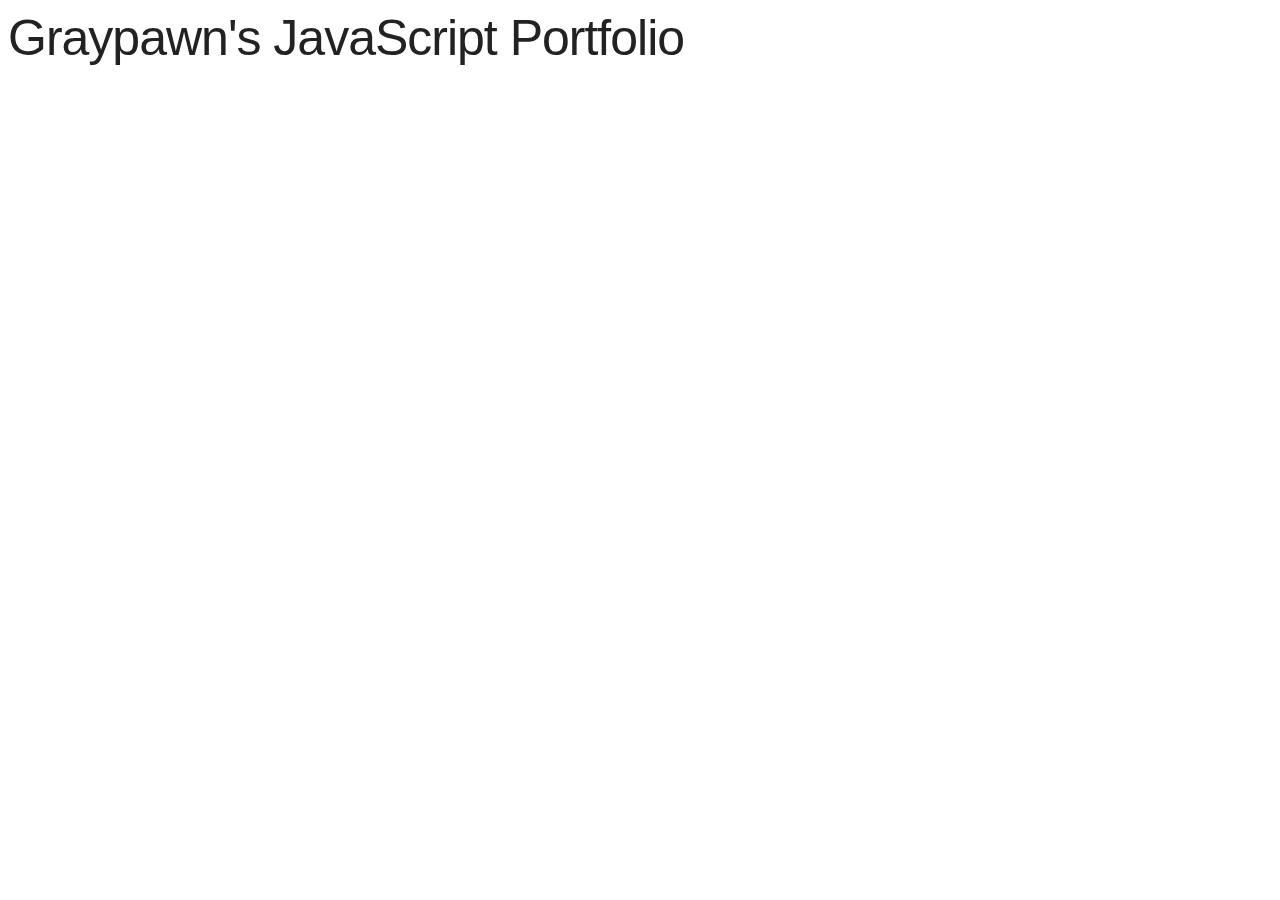
==== index.html @ 147b9281 "started gitpages work" ====
<!DOCTYPE html>
<html lang="en">
  <head>
    <meta charset="UTF-8" />
    <meta http-equiv="X-UA-Compatible" content="IE=edge" />
    <meta name="viewport" content="width=device-width, initial-scale=1.0" />
    <!-- favicon -->
    <link rel="shortcut icon" type="image/jpg" href="assets/Graypawn Logo Just The Pawn_new.svg" />
    <!-- bootswatch downloaded css -->
    <link rel="stylesheet" href="Skeleton-2.0.4/css/skeleton.css" />
    <title>Home</title>
  </head>
  <body>
    <h1>Graypawn's JavaScript Portfolio</h1>
  </body>
</html>
---- Skeleton-2.0.4/css/skeleton.css ----
/*
* Skeleton V2.0.4
* Copyright 2014, Dave Gamache
* www.getskeleton.com
* Free to use under the MIT license.
* http://www.opensource.org/licenses/mit-license.php
* 12/29/2014
*/

/* Table of contents
––––––––––––––––––––––––––––––––––––––––––––––––––
- Grid
- Base Styles
- Typography
- Links
- Buttons
- Forms
- Lists
- Code
- Tables
- Spacing
- Utilities
- Clearing
- Media Queries
*/

/* Grid
–––––––––––––––––––––––––––––––––––––––––––––––––– */
.container {
  position: relative;
  width: 100%;
  max-width: 960px;
  margin: 0 auto;
  padding: 0 20px;
  box-sizing: border-box;
}
.column,
.columns {
  width: 100%;
  float: left;
  box-sizing: border-box;
}

/* For devices larger than 400px */
@media (min-width: 400px) {
  .container {
    width: 85%;
    padding: 0;
  }
}

/* For devices larger than 550px */
@media (min-width: 550px) {
  .container {
    width: 80%;
  }
  .column,
  .columns {
    margin-left: 4%;
  }
  .column:first-child,
  .columns:first-child {
    margin-left: 0;
  }

  .one.column,
  .one.columns {
    width: 4.66666666667%;
  }
  .two.columns {
    width: 13.3333333333%;
  }
  .three.columns {
    width: 22%;
  }
  .four.columns {
    width: 30.6666666667%;
  }
  .five.columns {
    width: 39.3333333333%;
  }
  .six.columns {
    width: 48%;
  }
  .seven.columns {
    width: 56.6666666667%;
  }
  .eight.columns {
    width: 65.3333333333%;
  }
  .nine.columns {
    width: 74%;
  }
  .ten.columns {
    width: 82.6666666667%;
  }
  .eleven.columns {
    width: 91.3333333333%;
  }
  .twelve.columns {
    width: 100%;
    margin-left: 0;
  }

  .one-third.column {
    width: 30.6666666667%;
  }
  .two-thirds.column {
    width: 65.3333333333%;
  }

  .one-half.column {
    width: 48%;
  }

  /* Offsets */
  .offset-by-one.column,
  .offset-by-one.columns {
    margin-left: 8.66666666667%;
  }
  .offset-by-two.column,
  .offset-by-two.columns {
    margin-left: 17.3333333333%;
  }
  .offset-by-three.column,
  .offset-by-three.columns {
    margin-left: 26%;
  }
  .offset-by-four.column,
  .offset-by-four.columns {
    margin-left: 34.6666666667%;
  }
  .offset-by-five.column,
  .offset-by-five.columns {
    margin-left: 43.3333333333%;
  }
  .offset-by-six.column,
  .offset-by-six.columns {
    margin-left: 52%;
  }
  .offset-by-seven.column,
  .offset-by-seven.columns {
    margin-left: 60.6666666667%;
  }
  .offset-by-eight.column,
  .offset-by-eight.columns {
    margin-left: 69.3333333333%;
  }
  .offset-by-nine.column,
  .offset-by-nine.columns {
    margin-left: 78%;
  }
  .offset-by-ten.column,
  .offset-by-ten.columns {
    margin-left: 86.6666666667%;
  }
  .offset-by-eleven.column,
  .offset-by-eleven.columns {
    margin-left: 95.3333333333%;
  }

  .offset-by-one-third.column,
  .offset-by-one-third.columns {
    margin-left: 34.6666666667%;
  }
  .offset-by-two-thirds.column,
  .offset-by-two-thirds.columns {
    margin-left: 69.3333333333%;
  }

  .offset-by-one-half.column,
  .offset-by-one-half.columns {
    margin-left: 52%;
  }
}

/* Base Styles
–––––––––––––––––––––––––––––––––––––––––––––––––– */
/* NOTE
html is set to 62.5% so that all the REM measurements throughout Skeleton
are based on 10px sizing. So basically 1.5rem = 15px :) */
html {
  font-size: 62.5%;
}
body {
  font-size: 1.5em; /* currently ems cause chrome bug misinterpreting rems on body element */
  line-height: 1.6;
  font-weight: 400;
  font-family: "Raleway", "HelveticaNeue", "Helvetica Neue", Helvetica, Arial, sans-serif;
  color: #222;
}

/* Typography
–––––––––––––––––––––––––––––––––––––––––––––––––– */
h1,
h2,
h3,
h4,
h5,
h6 {
  margin-top: 0;
  margin-bottom: 2rem;
  font-weight: 300;
}
h1 {
  font-size: 4rem;
  line-height: 1.2;
  letter-spacing: -0.1rem;
}
h2 {
  font-size: 3.6rem;
  line-height: 1.25;
  letter-spacing: -0.1rem;
}
h3 {
  font-size: 3rem;
  line-height: 1.3;
  letter-spacing: -0.1rem;
}
h4 {
  font-size: 2.4rem;
  line-height: 1.35;
  letter-spacing: -0.08rem;
}
h5 {
  font-size: 1.8rem;
  line-height: 1.5;
  letter-spacing: -0.05rem;
}
h6 {
  font-size: 1.5rem;
  line-height: 1.6;
  letter-spacing: 0;
}

/* Larger than phablet */
@media (min-width: 550px) {
  h1 {
    font-size: 5rem;
  }
  h2 {
    font-size: 4.2rem;
  }
  h3 {
    font-size: 3.6rem;
  }
  h4 {
    font-size: 3rem;
  }
  h5 {
    font-size: 2.4rem;
  }
  h6 {
    font-size: 1.5rem;
  }
}

p {
  margin-top: 0;
}

/* Links
–––––––––––––––––––––––––––––––––––––––––––––––––– */
a {
  color: #5ac5e6;
}
a:hover {
  color: #228fb1;
}

/* Buttons
–––––––––––––––––––––––––––––––––––––––––––––––––– */
.button,
button,
input[type="submit"],
input[type="reset"],
input[type="button"] {
  display: inline-block;
  height: 38px;
  padding: 0 30px;
  color: #555;
  text-align: center;
  font-size: 11px;
  font-weight: 600;
  line-height: 38px;
  letter-spacing: 0.1rem;
  text-transform: uppercase;
  text-decoration: none;
  white-space: nowrap;
  background-color: transparent;
  border-radius: 4px;
  border: 1px solid #bbb;
  cursor: pointer;
  box-sizing: border-box;
}
.button:hover,
button:hover,
input[type="submit"]:hover,
input[type="reset"]:hover,
input[type="button"]:hover,
.button:focus,
button:focus,
input[type="submit"]:focus,
input[type="reset"]:focus,
input[type="button"]:focus {
  color: #333;
  border-color: #888;
  outline: 0;
}
.button.button-primary,
button.button-primary,
input[type="submit"].button-primary,
input[type="reset"].button-primary,
input[type="button"].button-primary {
  color: #fff;
  background-color: #37a9cc;
  border-color: #3291ad;
}
.button.button-primary:hover,
button.button-primary:hover,
input[type="submit"].button-primary:hover,
input[type="reset"].button-primary:hover,
input[type="button"].button-primary:hover,
.button.button-primary:focus,
button.button-primary:focus,
input[type="submit"].button-primary:focus,
input[type="reset"].button-primary:focus,
input[type="button"].button-primary:focus {
  color: #fff;
  background-color: #1e80db;
  border-color: #1e70db;
}

/* Forms
–––––––––––––––––––––––––––––––––––––––––––––––––– */
input[type="email"],
input[type="number"],
input[type="search"],
input[type="text"],
input[type="tel"],
input[type="url"],
input[type="password"],
textarea,
select {
  height: 38px;
  padding: 6px 10px; /* The 6px vertically centers text on FF, ignored by Webkit */
  background-color: #fff;
  border: 1px solid #d1d1d1;
  border-radius: 4px;
  box-shadow: none;
  box-sizing: border-box;
}
/* Removes awkward default styles on some inputs for iOS */
input[type="email"],
input[type="number"],
input[type="search"],
input[type="text"],
input[type="tel"],
input[type="url"],
input[type="password"],
textarea {
  -webkit-appearance: none;
  -moz-appearance: none;
  appearance: none;
}
textarea {
  min-height: 65px;
  padding-top: 6px;
  padding-bottom: 6px;
}
input[type="email"]:focus,
input[type="number"]:focus,
input[type="search"]:focus,
input[type="text"]:focus,
input[type="tel"]:focus,
input[type="url"]:focus,
input[type="password"]:focus,
textarea:focus,
select:focus {
  border: 1px solid #33c3f0;
  outline: 0;
}
label,
legend {
  display: block;
  margin-bottom: 0.5rem;
  font-weight: 600;
}
fieldset {
  padding: 0;
  border-width: 0;
}
input[type="checkbox"],
input[type="radio"] {
  display: inline;
}
label > .label-body {
  display: inline-block;
  margin-left: 0.5rem;
  font-weight: normal;
}

/* Lists
–––––––––––––––––––––––––––––––––––––––––––––––––– */
ul {
  list-style: circle inside;
}
ol {
  list-style: decimal inside;
}
ol,
ul {
  padding-left: 0;
  margin-top: 0;
}
ul ul,
ul ol,
ol ol,
ol ul {
  margin: 1.5rem 0 1.5rem 3rem;
  font-size: 90%;
}
li {
  margin-bottom: 1rem;
}

/* Code
–––––––––––––––––––––––––––––––––––––––––––––––––– */
code {
  padding: 0.2rem 0.5rem;
  margin: 0 0.2rem;
  font-size: 90%;
  white-space: nowrap;
  background: #f1f1f1;
  border: 1px solid #e1e1e1;
  border-radius: 4px;
}
pre > code {
  display: block;
  padding: 1rem 1.5rem;
  white-space: pre;
}

/* Tables
–––––––––––––––––––––––––––––––––––––––––––––––––– */
th,
td {
  padding: 12px 15px;
  text-align: left;
  border-bottom: 1px solid #e1e1e1;
}
th:first-child,
td:first-child {
  padding-left: 0;
}
th:last-child,
td:last-child {
  padding-right: 0;
}

/* Spacing
–––––––––––––––––––––––––––––––––––––––––––––––––– */
button,
.button {
  margin-bottom: 1rem;
}
input,
textarea,
select,
fieldset {
  margin-bottom: 1.5rem;
}
pre,
blockquote,
dl,
figure,
table,
p,
ul,
ol,
form {
  margin-bottom: 2.5rem;
}

/* Utilities
–––––––––––––––––––––––––––––––––––––––––––––––––– */
.u-full-width {
  width: 100%;
  box-sizing: border-box;
}
.u-max-full-width {
  max-width: 100%;
  box-sizing: border-box;
}
.u-pull-right {
  float: right;
}
.u-pull-left {
  float: left;
}

/* Misc
–––––––––––––––––––––––––––––––––––––––––––––––––– */
hr {
  margin-top: 3rem;
  margin-bottom: 3.5rem;
  border-width: 0;
  border-top: 1px solid #e1e1e1;
}

/* Clearing
–––––––––––––––––––––––––––––––––––––––––––––––––– */

/* Self Clearing Goodness */
.container:after,
.row:after,
.u-cf {
  content: "";
  display: table;
  clear: both;
}

/* Media Queries
–––––––––––––––––––––––––––––––––––––––––––––––––– */
/*
Note: The best way to structure the use of media queries is to create the queries
near the relevant code. For example, if you wanted to change the styles for buttons
on small devices, paste the mobile query code up in the buttons section and style it
there.
*/

/* Larger than mobile */
@media (min-width: 400px) {
}

/* Larger than phablet (also point when grid becomes active) */
@media (min-width: 550px) {
}

/* Larger than tablet */
@media (min-width: 750px) {
}

/* Larger than desktop */
@media (min-width: 1000px) {
}

/* Larger than Desktop HD */
@media (min-width: 1200px) {
}
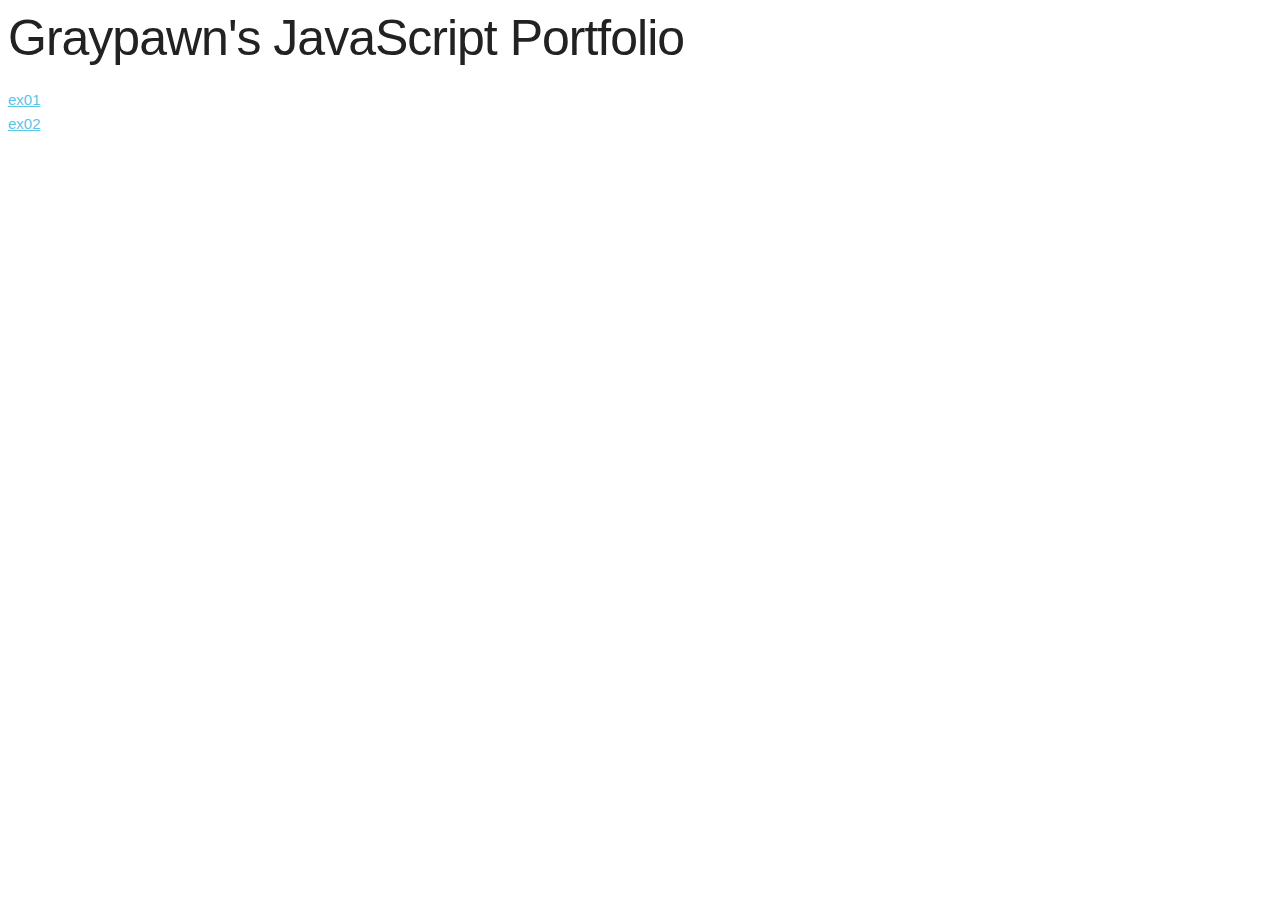
==== commit ec0ee7d8: "initial links and cleaning up favicon on sub pages" ====
--- a/index.html
+++ b/index.html
@@ -5,12 +5,15 @@
     <meta http-equiv="X-UA-Compatible" content="IE=edge" />
     <meta name="viewport" content="width=device-width, initial-scale=1.0" />
     <!-- favicon -->
-    <link rel="shortcut icon" type="image/jpg" href="assets/Graypawn Logo Just The Pawn_new.svg" />
+    <link rel="shortcut icon" type="image/jpg" href="assets/GP_fav_rev.png" />
     <!-- bootswatch downloaded css -->
     <link rel="stylesheet" href="Skeleton-2.0.4/css/skeleton.css" />
     <title>Home</title>
   </head>
   <body>
     <h1>Graypawn's JavaScript Portfolio</h1>
+    <a href="ex01/index.html">ex01</a>
+    <br />
+    <a href="ex02/index.html">ex02</a>
   </body>
 </html>
